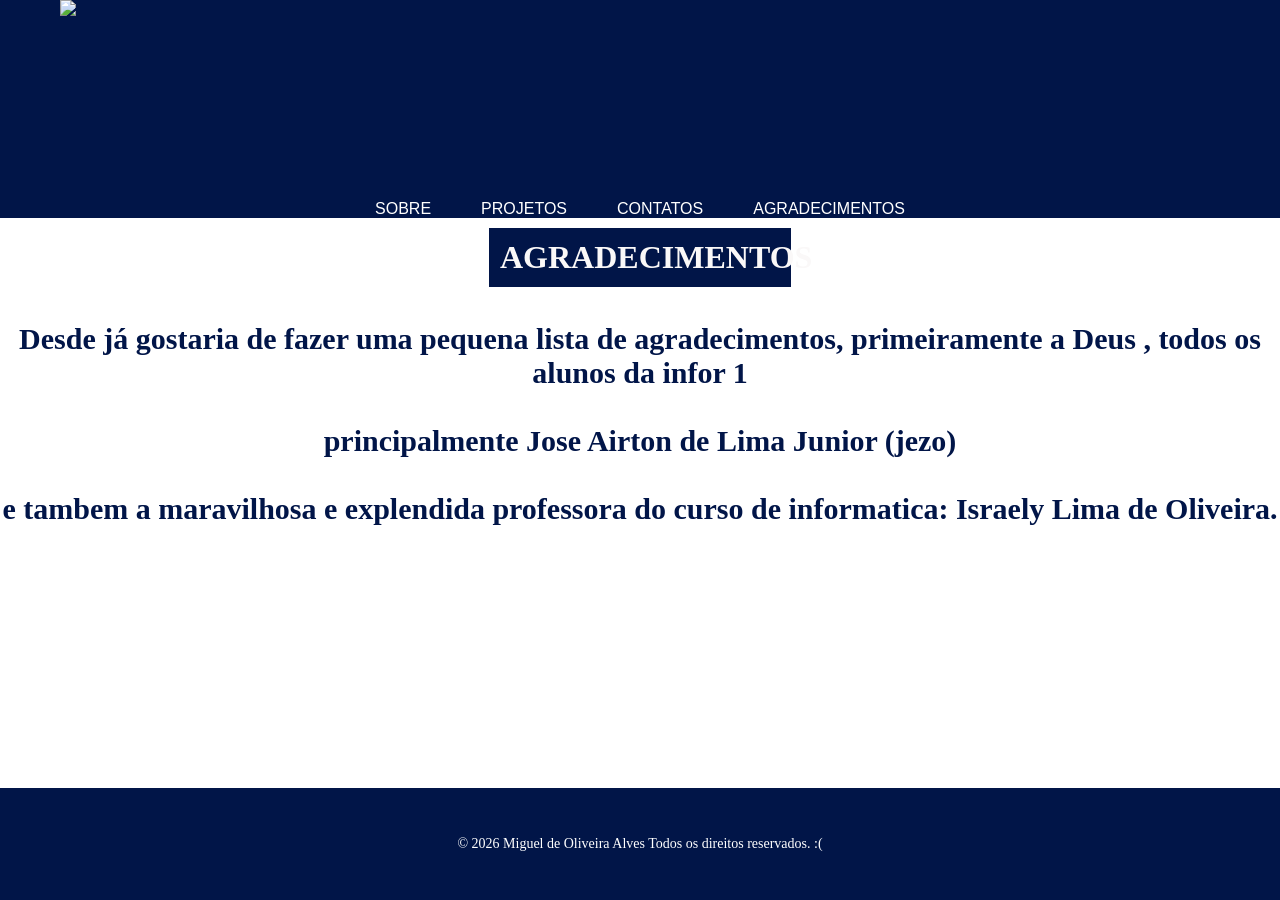
==== agradecimento.html @ 602b7b0e "Rename pag4.html to agradecimento.html" ====
<!DOCTYPE html>
<html lang="pt-BR">
<head>
 
                     
    <meta charset="UTF-8">
    <meta name="viewport" content="width=device-width, initial-scale=1.0">
    <title> PORTIFÓLIO</title>
    <link rel="stylesheet" href="usar.css">

      
</head>
<body>

  
   <header class="faixa-topo">
    <div class="container-heading-vertical">
     <div class="area logo">
        <img src="logom.svg"  class="logo">
    </div>
    <nav class="menu">
  <a href="index.html"style="text-decoration: none;">SOBRE</a>
  <a href="pag2.html"style="text-decoration: none;">PROJETOS</a>
  <a href="pag3.html"style="text-decoration: none;">CONTATOS</a>
   <a href="pag4.html"style="text-decoration: none;">AGRADECIMENTOS</a>
</nav>
</div>
</header>
    
<h1 class="pc">AGRADECIMENTOS</h1>

<h2 class="AGR">
 Desde já gostaria de fazer uma pequena lista de agradecimentos, primeiramente a Deus , todos os alunos da infor 1 <br></br>principalmente Jose Airton de Lima Junior (jezo)  <br></br>e tambem a maravilhosa e explendida professora do curso de informatica: Israely Lima de Oliveira.
</h2>

<footer>
    <div class="rodape-conteudo">
        <p>&copy; 2026 Miguel de Oliveira Alves Todos os direitos reservados. :(</p>  
    </div>
</footer>


</body>
</html>
---- usar.css ----
h1{
    font-family:Cambria, Cochin, Georgia, Times, 'Times New Roman', serif;
    text-align: center;
   color:rgb(250, 248, 248);
}
.pc {
    border: 1px solid #011548;   
    background-color: #011548; 
    padding: 10px;         
    max-width: 280px;       
    margin: 10px auto;         
    text-align: center;         
}
     p{
    font-family:Cambria, Cochin, Georgia, Times, 'Times New Roman', serif;
    text-align: center;
   color:rgb(0, 0, 0);
}

nav {
  display: flex;
  justify-content: center; 
  align-items: center;   
  gap: 50px;
  
}

nav a {
  color: #ffffff;  
    text-decoration: none; 
  transition: color 0.3s ease; 
}

nav a:hover {
  color: #08e5f5; 
}


body {
    margin: 0;
    padding: 0;
    font-family: Arial, sans-serif;
}



.faixa-topo {
    background-color: #011548; 
    width: 100%;                  
}


.container-logo {
    max-width: 1200px;         
    margin: 0 auto;           
    padding: 0 20px;          
    display: flex;
    justify-content: center; 
    align-items: center;
}


.logo {
    height: 200px;             
    width: auto;               
    display: block;
    max-width: 1200px;
    margin: 0 auto;
    padding: 0 20px;
    justify-content: center; 
    align-items: center;    
}
.saud{
text-align: center;
color: #011548;
font-size: 45px;
letter-spacing: 2px;
line-height:10px;
margin-top: 60px;
}

.apr{
text-align: center;
color: #011548;
font-size: 20px;
letter-spacing: 2px;
line-height:15px;
margin-top: 80px;
}

.tl{
text-align: center;
color: #011548;
font-size: 20px;
letter-spacing: 2px;
line-height:15px;
margin-top: 80px;
}

    .tecnologias-container {
    display: flex;
    justify-content: center;
    gap: 40px;
    flex-wrap: wrap;
    margin-top: 20px;
}

.tech-logo {
    height: 60px; 
    width: auto;
    object-fit: contain;
    transition: transform 0.3s ease;
}


.tech-logo:hover {
    transform: scale(1.1);
}
  

.ferramentas {
text-align: center;
color: #011548;
font-size: 20px;
letter-spacing: 2px;
line-height:15px;
margin-top: 80px;
}

  .criarprojetos-container  {
    display: flex;
    justify-content: center;
    gap: 40px;
    flex-wrap: wrap;
    margin-top: 20px;
}

.creator-logo {
    height: 60px; 
    width: auto;
    object-fit: contain;
    transition: transform 0.3s ease;
}


.creator-logo:hover {
    transform: scale(1.1);
}

html, body {
    height: 100%;
    margin: 0;
}

body {
    min-height: 100vh;
    display: flex;
    flex-direction: column;
}

footer {
    background-color: #011548;
    padding: 40px 20px;
    text-align: center;
    font-family: sans-serif;
    margin-top: auto;
}

.rodape-conteudo {
    max-width: 1200px;
    margin: 0 auto;
}

footer p {
    color: #ffffff;
    margin: 8px 0;
    font-size: 14px;
}


    .contatos-container {
    display: flex;
    flex-wrap: wrap;
    gap: 15px; 
    padding: 20px;
    justify-content: center;
   
}


.contato-item {
    display: flex;
    align-items: center;
    gap: 10px;
    padding: 12px 20px; 
    border: 1px solid #ccc;
    border-radius: 8px; 
    background-color: #f9f9f9; 
    transition: all 0.3s ease; 
   
}

.contato-item:hover {
    border-color: #007bff; 
    background-color: #f0f7ff; 
    transform: translateY(-2px); 
   
}

.cont-logo {
    width: 24px;
    height: 24px;
    object-fit: contain;
}


.contato-item p {
    margin: 0;
}


.contato-item a:hover {
    color: #08e5f5; 
}
 
.qphp{
color: #011548;
text-align: center;
font-family: Cambria, Cochin, Georgia, Times, 'Times New Roman', serif;
font-size: 30px;
}

.c{
text-align: center;
color: #011548;
font-size: 20px;
letter-spacing: 3px;
line-height:25px;
margin-top: 80px;
}

.q{
color: #011548;
text-align: center;
font-size: 20px;
}

.lp {
  display: flex;
  justify-content: center;
  align-items: center;
  gap: 50px;
  color: #011548;
  transition: color 0.3s ease;
    text-decoration: none; 
    
}

.lp:hover {
  color: #08e5f5;
}
.AGR{
    text-align: center;
font-family: Cambria, Cochin, Georgia, Times, 'Times New Roman', serif;
font-size: 30px;
color: #011548;
}

.container-foto {
  display: flex;
  justify-content: center; 
  align-items: center;    
 
}


.eu {
  width: 200px; /
  height: auto;
}
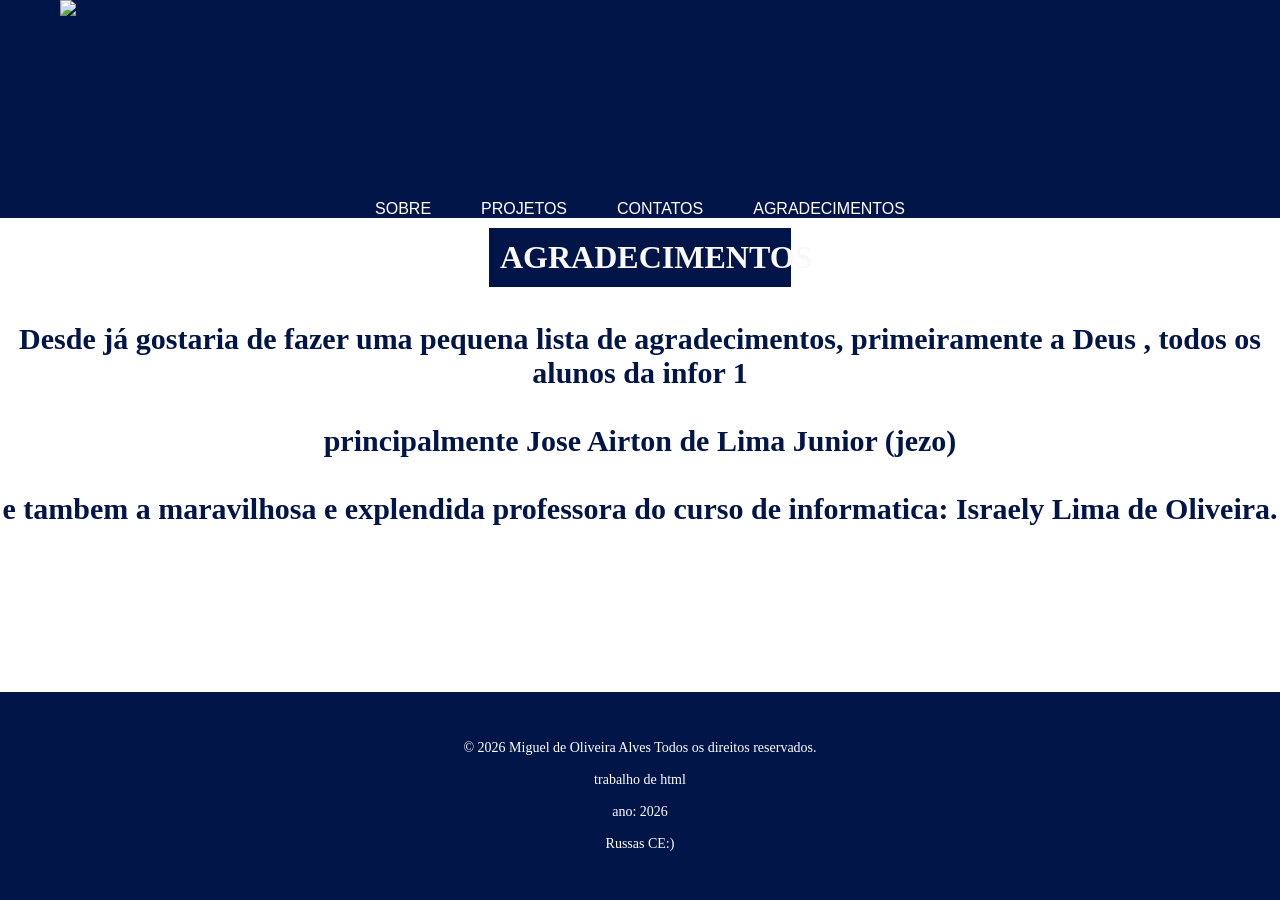
==== commit c1fea17e: "Update agradecimento.html with footer details Added additional information to the footer, including " ====
--- a/agradecimento.html
+++ b/agradecimento.html
@@ -5,8 +5,8 @@
                      
     <meta charset="UTF-8">
     <meta name="viewport" content="width=device-width, initial-scale=1.0">
-    <title> PORTIFÓLIO</title>
-    <link rel="stylesheet" href="usar.css">
+    <title> PORTFÓLIO</title>
+    <link rel="stylesheet" href="css/usar.css">
 
       
 </head>
@@ -35,7 +35,7 @@
 
 <footer>
     <div class="rodape-conteudo">
-        <p>&copy; 2026 Miguel de Oliveira Alves Todos os direitos reservados. :(</p>  
+         <p>&copy; 2026 Miguel de Oliveira Alves Todos os direitos reservados.<br> </br> trabalho de html <br> </br> ano: 2026 <br> </br> Russas CE:)</p>  
     </div>
 </footer>
 
--- a/css/usar.css
+++ b/css/usar.css
@@ -0,0 +1,280 @@
+h1{
+    font-family:Cambria, Cochin, Georgia, Times, 'Times New Roman', serif;
+    text-align: center;
+   color:rgb(250, 248, 248);
+}
+.pc {
+    border: 1px solid #011548;   
+    background-color: #011548; 
+    padding: 10px;         
+    max-width: 280px;       
+    margin: 10px auto;         
+    text-align: center;         
+}
+     p{
+    font-family:Cambria, Cochin, Georgia, Times, 'Times New Roman', serif;
+    text-align: center;
+   color:rgb(0, 0, 0);
+}
+
+nav {
+  display: flex;
+  justify-content: center; 
+  align-items: center;   
+  gap: 50px;
+  
+}
+
+nav a {
+  color: #ffffff;  
+    text-decoration: none; 
+  transition: color 0.3s ease; 
+}
+
+nav a:hover {
+  color: #08e5f5; 
+}
+
+
+body {
+    margin: 0;
+    padding: 0;
+    font-family: Arial, sans-serif;
+}
+
+
+
+.faixa-topo {
+    background-color: #011548; 
+    width: 100%;                  
+}
+
+
+.container-logo {
+    max-width: 1200px;         
+    margin: 0 auto;           
+    padding: 0 20px;          
+    display: flex;
+    justify-content: center; 
+    align-items: center;
+}
+
+
+.logo {
+    height: 200px;             
+    width: auto;               
+    display: block;
+    max-width: 1200px;
+    margin: 0 auto;
+    padding: 0 20px;
+    justify-content: center; 
+    align-items: center;    
+}
+.saud{
+text-align: center;
+color: #011548;
+font-size: 45px;
+letter-spacing: 2px;
+line-height:10px;
+margin-top: 60px;
+}
+
+.apr{
+text-align: center;
+color: #011548;
+font-size: 20px;
+letter-spacing: 2px;
+line-height:15px;
+margin-top: 80px;
+}
+
+.tl{
+text-align: center;
+color: #011548;
+font-size: 20px;
+letter-spacing: 2px;
+line-height:15px;
+margin-top: 80px;
+}
+
+    .tecnologias-container {
+    display: flex;
+    justify-content: center;
+    gap: 40px;
+    flex-wrap: wrap;
+    margin-top: 20px;
+}
+
+.tech-logo {
+    height: 60px; 
+    width: auto;
+    object-fit: contain;
+    transition: transform 0.3s ease;
+}
+
+
+.tech-logo:hover {
+    transform: scale(1.1);
+}
+  
+
+.ferramentas {
+text-align: center;
+color: #011548;
+font-size: 20px;
+letter-spacing: 2px;
+line-height:15px;
+margin-top: 80px;
+}
+
+  .criarprojetos-container  {
+    display: flex;
+    justify-content: center;
+    gap: 40px;
+    flex-wrap: wrap;
+    margin-top: 20px;
+}
+
+.creator-logo {
+    height: 60px; 
+    width: auto;
+    object-fit: contain;
+    transition: transform 0.3s ease;
+}
+
+
+.creator-logo:hover {
+    transform: scale(1.1);
+}
+
+html, body {
+    height: 100%;
+    margin: 0;
+}
+
+body {
+    min-height: 100vh;
+    display: flex;
+    flex-direction: column;
+}
+
+footer {
+    background-color: #011548;
+    padding: 40px 20px;
+    text-align: center;
+    font-family: sans-serif;
+    margin-top: auto;
+}
+
+.rodape-conteudo {
+    max-width: 1200px;
+    margin: 0 auto;
+}
+
+footer p {
+    color: #ffffff;
+    margin: 8px 0;
+    font-size: 14px;
+}
+
+
+    .contatos-container {
+    display: flex;
+    flex-wrap: wrap;
+    gap: 15px; 
+    padding: 20px;
+    justify-content: center;
+   
+}
+
+
+.contato-item {
+    display: flex;
+    align-items: center;
+    gap: 10px;
+    padding: 12px 20px; 
+    border: 1px solid #ccc;
+    border-radius: 8px; 
+    background-color: #f9f9f9; 
+    transition: all 0.3s ease; 
+   
+}
+
+.contato-item:hover {
+    border-color: #007bff; 
+    background-color: #f0f7ff; 
+    transform: translateY(-2px); 
+   
+}
+
+.cont-logo {
+    width: 24px;
+    height: 24px;
+    object-fit: contain;
+}
+
+
+.contato-item p {
+    margin: 0;
+}
+
+
+.contato-item a:hover {
+    color: #08e5f5; 
+}
+ 
+.qphp{
+color: #011548;
+text-align: center;
+font-family: Cambria, Cochin, Georgia, Times, 'Times New Roman', serif;
+font-size: 30px;
+}
+
+.c{
+text-align: center;
+color: #011548;
+font-size: 20px;
+letter-spacing: 3px;
+line-height:25px;
+margin-top: 80px;
+}
+
+.q{
+color: #011548;
+text-align: center;
+font-size: 20px;
+}
+
+.lp {
+  display: flex;
+  justify-content: center;
+  align-items: center;
+  gap: 50px;
+  color: #011548;
+  transition: color 0.3s ease;
+    text-decoration: none; 
+    
+}
+
+.lp:hover {
+  color: #08e5f5;
+}
+.AGR{
+    text-align: center;
+font-family: Cambria, Cochin, Georgia, Times, 'Times New Roman', serif;
+font-size: 30px;
+color: #011548;
+}
+
+.container-foto {
+  display: flex;
+  justify-content: center; 
+  align-items: center;    
+ 
+}
+
+
+.eu {
+  width: 200px; /
+  height: auto;
+}
